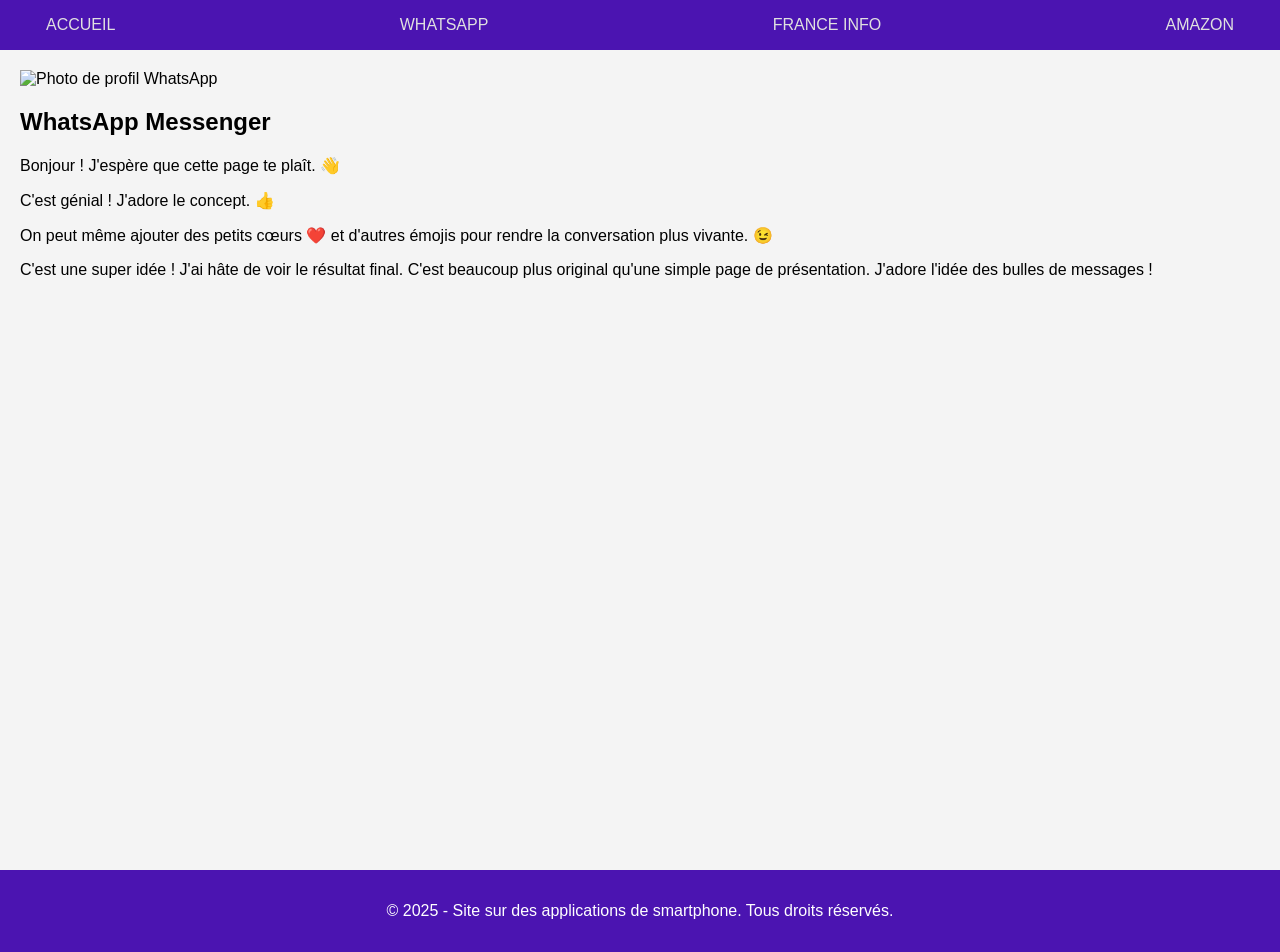
==== app1.html @ 5c7b3522 "création de mes 3 pages sur chaque applications. je vais faire pour chaque page un style qui rappell" ====
<html lang="en">
<head>
    <meta charset="UTF-8">
    <meta name="viewport" content="width=device-width, initial-scale=1.0">
    <title>L'application WHATSAPP</title>
    <link rel="stylesheet" href="asset/styleapps.css">
    <link rel="stylesheet" href="https://cdnjs.cloudflare.com/ajax/libs/font-awesome/6.5.2/css/all.min.css">
</head>
<header>
        <nav>
            <a href="index.html">ACCUEIL</a>
            <a href="app1.html">WHATSAPP</a>
            <a href="app2.html">FRANCE INFO</a>
            <a href="app3.html">AMAZON</a>
        </nav>
    </header>
<body>
    
    <!--<h1>WhatsApp</h1>
    <img src="whatsapp_screenshot.png" alt="Capture d'écran de WhatsApp">
    
    <p>WhatsApp est bien plus qu'une simple application de messagerie ; c'est un outil de communication essentiel. Fondée en 2009 et rachetée par Facebook, elle a su s'imposer grâce à sa simplicité d'utilisation et ses fonctionnalités complètes.</p>
    
    <p>Ce qui me plaît le plus, c'est la possibilité d'envoyer des messages, des photos, des vidéos, mais aussi de passer des appels vocaux et vidéo, tout cela gratuitement et en toute sécurité grâce au chiffrement de bout en bout.</p>
    
    <h3>Fonctionnalités principales :</h3>
    <ul>
        <li>Messagerie instantanée : envoie des textes, images, vidéos, et documents.</li>
        <li>Appels et appels vidéo de groupe.</li>
        <li>Fonction "Statut" : partage des photos et vidéos éphémères.</li>
        <li>WhatsApp Web : utilise l'application sur ton ordinateur.</li>
    </ul>
</main>-->
<main class="whatsapp-page">
    <div class="chat-header">
        <img src="whatsapp_profile_pic.png" alt="Photo de profil WhatsApp" class="profile-pic">
        <h2>WhatsApp Messenger</h2>
    </div>

    <div class="chat-container">
        <div class="message sent">
            <p>Bonjour ! J'espère que cette page te plaît. 👋</p>
        </div>

        <div class="message received">
            <p>C'est génial ! J'adore le concept. 👍</p>
        </div>
        
        <div class="message sent">
            <p>On peut même ajouter des petits cœurs ❤️ et d'autres émojis pour rendre la conversation plus vivante. 😉</p>
        </div>
        
        <div class="message received">
            <p>C'est une super idée ! J'ai hâte de voir le résultat final. C'est beaucoup plus original qu'une simple page de présentation. J'adore l'idée des bulles de messages !</p>
        </div>
    </div>
</main>
    <footer>
        <p>&copy; 2025 - Site sur des applications de smartphone. Tous droits réservés.</p>
    </footer> 
</body>
</html>
---- asset/styleapps.css ----
body {
    font-family: Arial, sans-serif;
    margin: 0;
    padding: 0;
    background-color: #f4f4f4;
    animation: fadeIn 1.5s ease-in-out; /*animation lors du changement de page*/
}
/*pour une animation lors du changement de page*/
@keyframes fadeIn {
    from { opacity: 0; }
    to { opacity: 1; }
}
header, footer {
    background-color: #4b14b1;
    color: white;
    padding: 1rem;
    text-align: center;
}
header nav, footer nav {
    display: flex;
    align-items: center;
    justify-content: space-between; /* Aligne les éléments aux extrémités */
    flex-wrap: wrap;
    padding: 0 20px; /* Ajoute un peu de padding sur les côtés pour que le logo ne colle pas au bord */
}
header nav a, footer nav a {
    color: #e0e0e0; /*la couleur est un peu grise aavant le survol comme sur le site officiel*/
    text-decoration: none;
    margin: 0 10px;
    transition: color 0.3s ease; 
}

header nav a:hover, footer nav a:hover {
    color: white; /* Change la couleur au survol (blanc) */
}

main {
    padding: 20px;
    min-height: calc(100vh - 120px); /* Pour que le footer reste en bas */
}
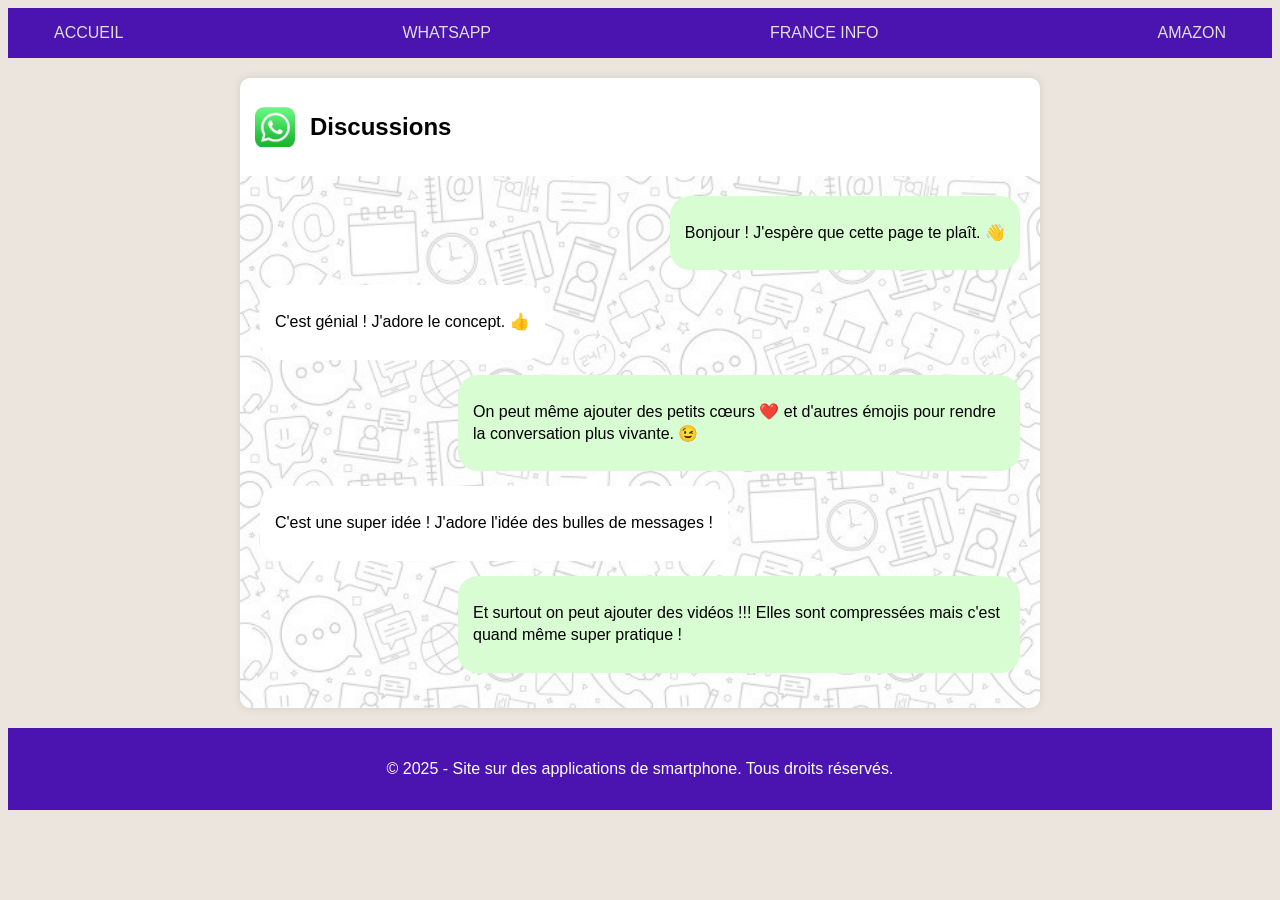
==== commit 6c16f7a9: "ajout d'un fond d'écran petits dessins  et ajout d'un texte dans ma page app1" ====
--- a/app1.html
+++ b/app1.html
@@ -3,7 +3,7 @@
     <meta charset="UTF-8">
     <meta name="viewport" content="width=device-width, initial-scale=1.0">
     <title>L'application WHATSAPP</title>
-    <link rel="stylesheet" href="asset/styleapps.css">
+    <link rel="stylesheet" href="asset/stylewhatsapp.css">
     <link rel="stylesheet" href="https://cdnjs.cloudflare.com/ajax/libs/font-awesome/6.5.2/css/all.min.css">
 </head>
 <header>
@@ -15,28 +15,11 @@
         </nav>
     </header>
 <body>
-    
-    <!--<h1>WhatsApp</h1>
-    <img src="whatsapp_screenshot.png" alt="Capture d'écran de WhatsApp">
-    
-    <p>WhatsApp est bien plus qu'une simple application de messagerie ; c'est un outil de communication essentiel. Fondée en 2009 et rachetée par Facebook, elle a su s'imposer grâce à sa simplicité d'utilisation et ses fonctionnalités complètes.</p>
-    
-    <p>Ce qui me plaît le plus, c'est la possibilité d'envoyer des messages, des photos, des vidéos, mais aussi de passer des appels vocaux et vidéo, tout cela gratuitement et en toute sécurité grâce au chiffrement de bout en bout.</p>
-    
-    <h3>Fonctionnalités principales :</h3>
-    <ul>
-        <li>Messagerie instantanée : envoie des textes, images, vidéos, et documents.</li>
-        <li>Appels et appels vidéo de groupe.</li>
-        <li>Fonction "Statut" : partage des photos et vidéos éphémères.</li>
-        <li>WhatsApp Web : utilise l'application sur ton ordinateur.</li>
-    </ul>
-</main>-->
 <main class="whatsapp-page">
     <div class="chat-header">
-        <img src="whatsapp_profile_pic.png" alt="Photo de profil WhatsApp" class="profile-pic">
-        <h2>WhatsApp Messenger</h2>
+        <img src="asset/images/whatsapp.jpg" alt="logo de WhatsApp" class="profile-pic">
+        <h2>Discussions</h2>
     </div>
-
     <div class="chat-container">
         <div class="message sent">
             <p>Bonjour ! J'espère que cette page te plaît. 👋</p>
@@ -51,7 +34,11 @@
         </div>
         
         <div class="message received">
-            <p>C'est une super idée ! J'ai hâte de voir le résultat final. C'est beaucoup plus original qu'une simple page de présentation. J'adore l'idée des bulles de messages !</p>
+            <p>C'est une super idée !  J'adore l'idée des bulles de messages !</p>
+        </div>
+
+        <div class="message sent">
+            <p>Et surtout on peut ajouter des vidéos !!! Elles sont compressées mais c'est quand même super pratique !</p>
         </div>
     </div>
 </main>
--- a/asset/stylewhatsapp.css
+++ b/asset/stylewhatsapp.css
@@ -0,0 +1,96 @@
+/* Styles généraux pour le corps de la page */
+body {
+    background-color: #ECE5DD; /* Le fond beige de l'interface WhatsApp */
+    font-family: Arial, sans-serif;
+    animation: fadeIn 1.5s ease-in-out; /*animation lors du changement de page*/
+}
+/*pour une animation lors du changement de page*/
+@keyframes fadeIn {
+    from { opacity: 0; }
+    to { opacity: 1; }
+}
+header, footer {
+    background-color: #4b14b1;
+    color: white;
+    padding: 1rem;
+    text-align: center;
+}
+header nav, footer nav {
+    display: flex;
+    align-items: center;
+    justify-content: space-between; /* Aligne les éléments aux extrémités */
+    flex-wrap: wrap;
+    padding: 0 20px; /* Ajoute un peu de padding sur les côtés pour que le logo ne colle pas au bord */
+}
+header nav a, footer nav a {
+    color: #e0e0e0; /*la couleur est un peu grise aavant le survol comme sur le site officiel*/
+    text-decoration: none;
+    margin: 0 10px;
+    transition: color 0.3s ease; 
+}
+
+header nav a:hover, footer nav a:hover {
+    color: white; /* Change la couleur au survol (blanc) */
+}
+
+/* Conteneur de la page WhatsApp */
+.whatsapp-page {
+    max-width: 800px;
+    margin: 20px auto;
+    background-color: #E6DCD1; /* Une couleur un peu plus foncée pour la zone de chat */
+    border-radius: 10px;
+    box-shadow: 0 0 10px rgba(0, 0, 0, 0.1);
+    overflow: hidden;
+}
+h2 {
+    color:black;
+}
+
+/* En-tête de la conversation*/
+.chat-header {
+    background-color: white; /* La couleur de la barre supérieure de WhatsApp */
+    color: white;
+    padding: 15px;
+    display: flex;
+    align-items: center;
+}
+
+.chat-header .profile-pic {
+    width: 40px;
+    height: 40px;
+    border-radius: 5px;
+    margin-right: 15px;
+}
+
+/* Conteneur des messages */
+.chat-container {
+    padding: 20px;
+    display: flex;
+    flex-direction: column;
+    background-image:url('../asset/images/fond-whatsapp.jpg');
+    background-size: cover; /* L'image couvre tout le conteneur */
+    background-repeat: no-repeat; /* L'image ne se répéte pas */
+    background-position: center; 
+}
+
+/* Styles pour une bulle de message */
+.message {
+    padding: 10px 15px;
+    border-radius: 20px;
+    max-width: 70%;
+    margin-bottom: 15px;
+    line-height: 1.4;
+    word-wrap: break-word; /* Pour les longs messages */
+}
+
+/* Styles pour les messages envoyés par l'utilisateur (bleu/vert) */
+.message.sent {
+    background-color: #D9FDD3; /* La couleur des bulles de messages envoyés */
+    align-self: flex-end; /* Aligner à droite */
+}
+
+/* Styles pour les messages reçus (gris) */
+.message.received {
+    background-color: #FFFFFF; /* La couleur des bulles de messages reçus */
+    align-self: flex-start; /* Aligner à gauche */
+}
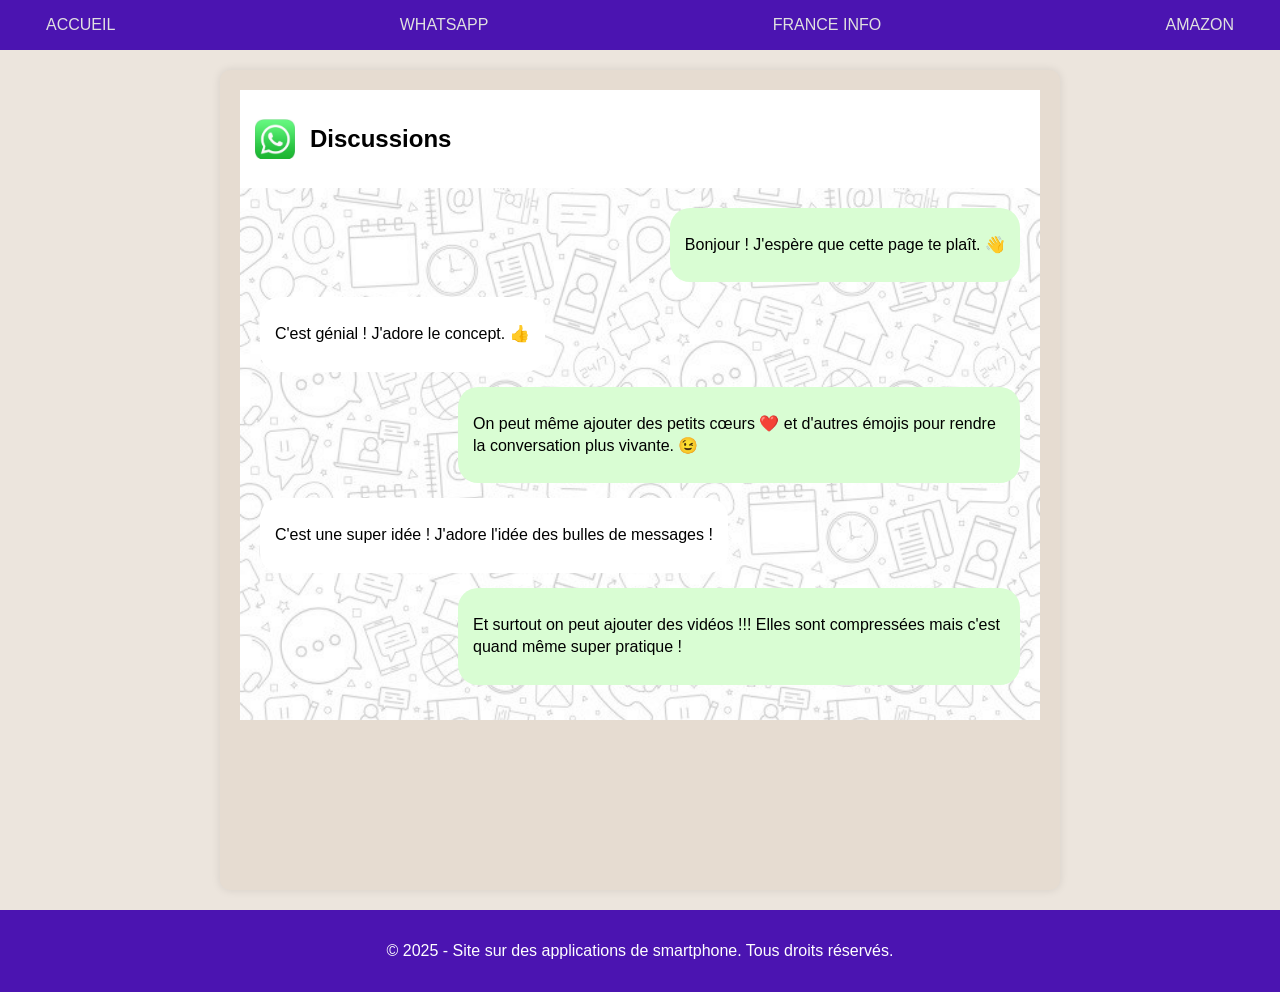
==== commit 00c367be: "j'ai fusionné mes 2 feuilles de style dans la même car je ne savais pas qu'on pouvait faire plusieur" ====
--- a/app1.html
+++ b/app1.html
@@ -3,7 +3,7 @@
     <meta charset="UTF-8">
     <meta name="viewport" content="width=device-width, initial-scale=1.0">
     <title>L'application WHATSAPP</title>
-    <link rel="stylesheet" href="asset/stylewhatsapp.css">
+    <link rel="stylesheet" href="asset/styleapps.css">
     <link rel="stylesheet" href="https://cdnjs.cloudflare.com/ajax/libs/font-awesome/6.5.2/css/all.min.css">
 </head>
 <header>
@@ -14,7 +14,7 @@
             <a href="app3.html">AMAZON</a>
         </nav>
     </header>
-<body>
+<body class="body2">
 <main class="whatsapp-page">
     <div class="chat-header">
         <img src="asset/images/whatsapp.jpg" alt="logo de WhatsApp" class="profile-pic">
--- a/asset/styleapps.css
+++ b/asset/styleapps.css
@@ -0,0 +1,136 @@
+body {
+    font-family: Arial, sans-serif;
+    margin: 0;
+    padding: 0;
+    background-color: #f4f4f4;
+    animation: fadeIn 1.5s ease-in-out; /*animation lors du changement de page*/
+}
+/*pour une animation lors du changement de page*/
+@keyframes fadeIn {
+    from { opacity: 0; }
+    to { opacity: 1; }
+}
+header, footer {
+    background-color: #4b14b1;
+    color: white;
+    padding: 1rem;
+    text-align: center;
+}
+header nav, footer nav {
+    display: flex;
+    align-items: center;
+    justify-content: space-between; /* Aligne les éléments aux extrémités */
+    flex-wrap: wrap;
+    padding: 0 20px; /* Ajoute un peu de padding sur les côtés pour que le logo ne colle pas au bord */
+}
+header nav a, footer nav a {
+    color: #e0e0e0; /*la couleur est un peu grise aavant le survol comme sur le site officiel*/
+    text-decoration: none;
+    margin: 0 10px;
+    transition: color 0.3s ease; 
+}
+
+header nav a:hover, footer nav a:hover {
+    color: white; /* Change la couleur au survol (blanc) */
+}
+
+main {
+    padding: 20px;
+    min-height: calc(100vh - 120px); /* Pour que le footer reste en bas */
+}
+/* Styles généraux pour le corps de la page app1*/
+.body2 {
+    background-color: #ECE5DD; /* Le fond beige de l'interface WhatsApp */
+    font-family: Arial, sans-serif;
+    animation: fadeIn 1.5s ease-in-out; /*animation lors du changement de page*/
+}
+/*pour une animation lors du changement de page*/
+@keyframes fadeIn {
+    from { opacity: 0; }
+    to { opacity: 1; }
+}
+header, footer {
+    background-color: #4b14b1;
+    color: white;
+    padding: 1rem;
+    text-align: center;
+}
+header nav, footer nav {
+    display: flex;
+    align-items: center;
+    justify-content: space-between; /* Aligne les éléments aux extrémités */
+    flex-wrap: wrap;
+    padding: 0 20px; /* Ajoute un peu de padding sur les côtés pour que le logo ne colle pas au bord */
+}
+header nav a, footer nav a {
+    color: #e0e0e0; /*la couleur est un peu grise aavant le survol comme sur le site officiel*/
+    text-decoration: none;
+    margin: 0 10px;
+    transition: color 0.3s ease; 
+}
+
+header nav a:hover, footer nav a:hover {
+    color: white; /* Change la couleur au survol (blanc) */
+}
+
+/* Conteneur de la page WhatsApp */
+.whatsapp-page {
+    max-width: 800px;
+    margin: 20px auto;
+    background-color: #E6DCD1; /* Une couleur un peu plus foncée pour la zone de chat */
+    border-radius: 10px;
+    box-shadow: 0 0 10px rgba(0, 0, 0, 0.1);
+    overflow: hidden;
+}
+h2 {
+    color:black;
+}
+
+/* En-tête de la conversation*/
+.chat-header {
+    background-color: white; /* La couleur de la barre supérieure de WhatsApp */
+    color: white;
+    padding: 15px;
+    display: flex;
+    align-items: center;
+}
+
+.chat-header .profile-pic {
+    width: 40px;
+    height: 40px;
+    border-radius: 5px;
+    margin-right: 15px;
+}
+
+/* Conteneur des messages */
+.chat-container {
+    padding: 20px;
+    display: flex;
+    flex-direction: column;
+    background-image:url('../asset/images/fond-whatsapp.jpg');
+    background-size: cover; /* L'image couvre tout le conteneur */
+    background-repeat: no-repeat; /* L'image ne se répéte pas */
+    background-position: center; 
+}
+
+/* Styles pour une bulle de message */
+.message {
+    padding: 10px 15px;
+    border-radius: 20px;
+    max-width: 70%;
+    margin-bottom: 15px;
+    line-height: 1.4;
+    word-wrap: break-word; /* Pour les longs messages */
+}
+
+/* Styles pour les messages envoyés par l'utilisateur (bleu/vert) */
+.message.sent {
+    background-color: #D9FDD3; /* La couleur des bulles de messages envoyés */
+    align-self: flex-end; /* Aligner à droite */
+}
+
+/* Styles pour les messages reçus (gris) */
+.message.received {
+    background-color: #FFFFFF; /* La couleur des bulles de messages reçus */
+    align-self: flex-start; /* Aligner à gauche */
+}
